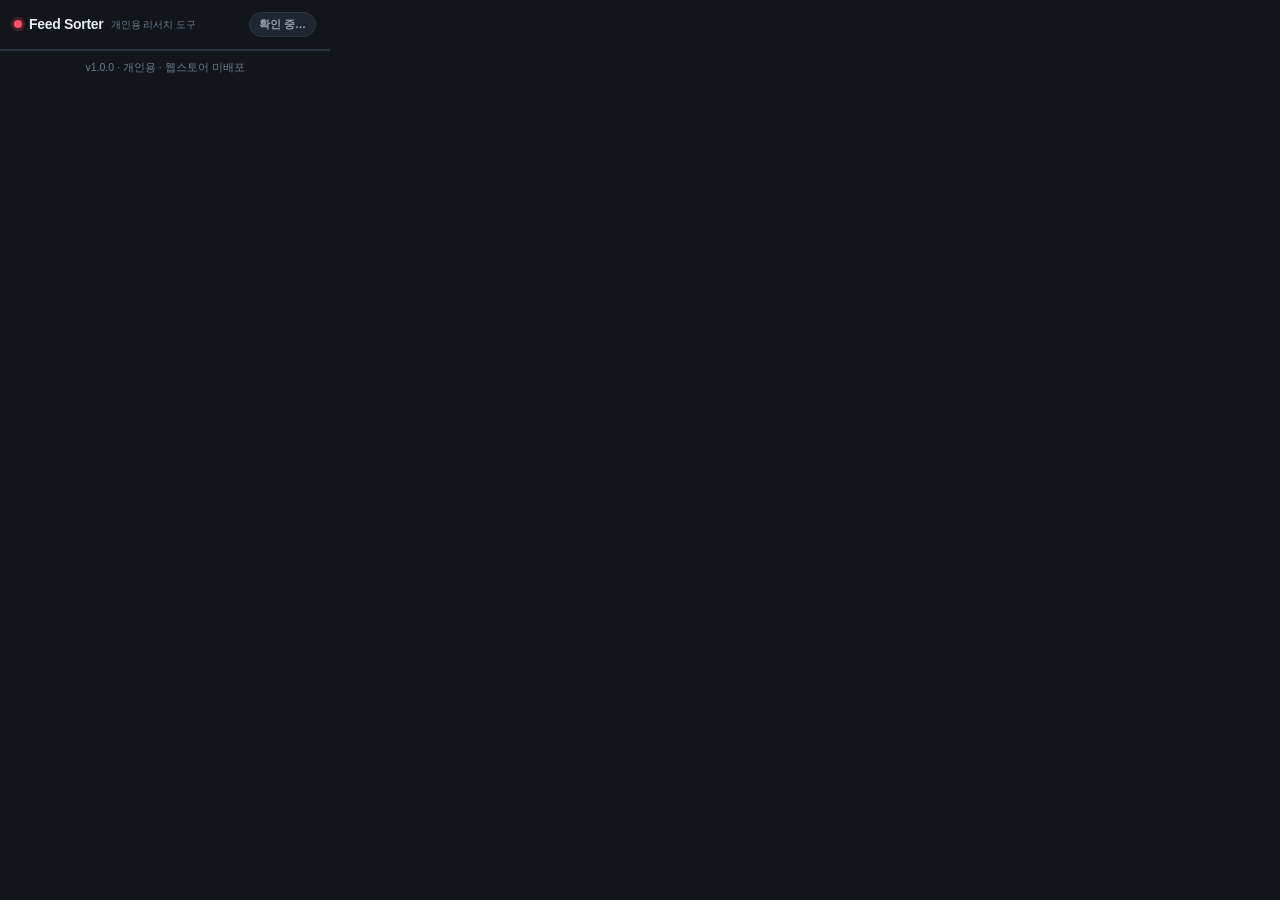
==== feed-sorter/src/popup.html @ 81563837 "Feed Sorter 크롬 확장 추가 TikTok·Instagram 피드를 조회수·좋아요·댓글·날짜순으로 재정렬하고 썸네일에 스탯을 오버레이하는 개인용 리서치 도구입니다. Mani" ====
<!DOCTYPE html>
<html lang="ko">
<head>
<meta charset="UTF-8">
<title>Feed Sorter</title>
<link rel="stylesheet" href="popup.css">
</head>
<body>
  <header class="top">
    <div class="brand"><span class="dot"></span>Feed Sorter<small>개인용 리서치 도구</small></div>
    <div class="site" id="site">확인 중…</div>
  </header>

  <div id="unsupported" class="notice" hidden>
    <b>이 페이지에서는 동작하지 않습니다.</b>
    <p>TikTok 또는 Instagram의 검색 결과·프로필 페이지를 연 뒤 다시 열어주세요.</p>
  </div>

  <main id="panel" hidden>
    <section class="card">
      <h2>정렬 기준</h2>
      <div class="sorts" id="sorts">
        <button class="sort" data-sort="views">👁 조회수↓</button>
        <button class="sort" data-sort="likes">❤ 좋아요↓</button>
        <button class="sort" data-sort="comments">💬 댓글↓</button>
        <button class="sort" data-sort="newest">🆕 최신순</button>
        <button class="sort" data-sort="oldest">📜 오래된순</button>
        <button class="sort" data-sort="original">↩ 원래 순서</button>
      </div>
      <p class="hint" id="sortHint">이 사이트의 기본 정렬로 기억됩니다.</p>
    </section>

    <section class="card">
      <h2>최소 조회수 필터</h2>
      <div class="row">
        <input type="number" id="minViews" min="0" step="1000" placeholder="0 (사용 안 함)">
        <button class="btn" id="minApply">적용</button>
      </div>
      <p class="hint">기준 미달 영상은 흐리게(25%) 표시됩니다. 마우스를 올리면 다시 보입니다.</p>
    </section>

    <section class="card">
      <h2>오버레이</h2>
      <label class="sw"><input type="checkbox" id="showBadge"><span>스탯 뱃지 (👁 ❤ 💬)</span></label>
      <label class="sw"><input type="checkbox" id="showTier"><span>조회수 테두리 <i class="tag gold">100만+</i><i class="tag green">10만+</i></span></label>
      <label class="sw"><input type="checkbox" id="showDate"><span>게시일 표시 (3mo ago)</span></label>
      <label class="sw"><input type="checkbox" id="showDownload"><span>다운로드 버튼 (카드에 마우스 올릴 때)</span></label>
    </section>

    <section class="card">
      <h2>수집 현황</h2>
      <div class="stats">
        <div class="stat"><div class="v" id="cCollected">0</div><div class="k">이번 세션 수집</div></div>
        <div class="stat"><div class="v" id="cScreen">0</div><div class="k">현재 화면 매칭</div></div>
      </div>
      <button class="btn wide" id="csv">⬇ 현재 수집 데이터 CSV 내보내기</button>
      <button class="btn wide ghost" id="rescan">↻ 다시 스캔</button>
      <p class="hint">사용자가 스크롤하며 자연히 받은 응답만 읽습니다. 자동 스크롤·대량 수집은 하지 않습니다.</p>
    </section>
  </main>

  <footer class="foot">v1.0.0 · 개인용 · 웹스토어 미배포</footer>
  <script src="popup.js"></script>
</body>
</html>
---- feed-sorter/src/popup.css ----
:root{
  --bg:#12151a; --card:#191d24; --card2:#20262f; --line:#2b333e; --line2:#3a444f;
  --text:#e8eef5; --muted:#93a1b1; --dim:#6d7b8a;
  --accent:#ff4d6a; --gold:#ffc83d; --green:#35c759;
  color-scheme:dark;
}
*{box-sizing:border-box}
body{
  margin:0; width:330px; background:var(--bg); color:var(--text);
  font:13px/1.5 -apple-system,BlinkMacSystemFont,"Segoe UI",Roboto,"Apple SD Gothic Neo","Malgun Gothic",sans-serif;
}
.top{display:flex;align-items:center;justify-content:space-between;gap:8px;
     padding:12px 14px;border-bottom:1px solid var(--line)}
.brand{display:flex;align-items:center;gap:7px;font-weight:800;font-size:14px;letter-spacing:-.3px}
.brand .dot{width:8px;height:8px;border-radius:50%;background:var(--accent);
            box-shadow:0 0 0 3px rgba(255,77,106,.2)}
.brand small{display:block;font-weight:500;font-size:10px;color:var(--dim);letter-spacing:0}
.site{font-size:11px;font-weight:700;color:var(--muted);background:var(--card2);
      border:1px solid var(--line);border-radius:20px;padding:3px 9px;white-space:nowrap}

.notice{margin:14px;padding:14px;border:1px dashed var(--line2);border-radius:11px;background:var(--card)}
.notice p{margin:7px 0 0;color:var(--muted);font-size:12px}

main{padding:12px 14px 4px}
.card{background:var(--card);border:1px solid var(--line);border-radius:12px;padding:12px;margin-bottom:11px}
.card h2{margin:0 0 10px;font-size:12px;font-weight:800;color:var(--muted);letter-spacing:.2px}

.sorts{display:grid;grid-template-columns:1fr 1fr;gap:6px}
.sort{
  background:var(--card2);border:1px solid var(--line);color:var(--text);
  padding:8px 6px;border-radius:9px;font-size:12px;font-weight:700;cursor:pointer;transition:.13s
}
.sort:hover{background:#28303a;border-color:var(--line2)}
.sort.on{background:var(--accent);border-color:var(--accent);color:#fff}

.row{display:flex;gap:7px}
input[type=number]{
  flex:1;min-width:0;background:var(--card2);border:1px solid var(--line);color:var(--text);
  border-radius:9px;padding:8px 10px;outline:none;font:inherit
}
input[type=number]:focus{border-color:var(--accent)}
.btn{
  background:var(--card2);border:1px solid var(--line);color:var(--text);
  padding:8px 12px;border-radius:9px;font-size:12px;font-weight:700;cursor:pointer;transition:.13s;white-space:nowrap
}
.btn:hover{background:#28303a;border-color:var(--line2)}
.btn.wide{display:block;width:100%;margin-top:7px}
.btn.ghost{background:transparent}
.btn:disabled{opacity:.5;cursor:default}

.sw{display:flex;align-items:center;gap:9px;padding:6px 0;cursor:pointer;font-size:12.5px}
.sw input{accent-color:var(--accent);width:15px;height:15px;cursor:pointer;flex:0 0 auto}
.tag{display:inline-block;font-style:normal;font-size:10px;font-weight:800;padding:1px 5px;
     border-radius:5px;margin-left:4px;vertical-align:middle}
.tag.gold{background:rgba(255,200,61,.18);color:var(--gold)}
.tag.green{background:rgba(53,199,89,.18);color:var(--green)}

.stats{display:grid;grid-template-columns:1fr 1fr;gap:8px;margin-bottom:4px}
.stat{background:var(--card2);border:1px solid var(--line);border-radius:10px;padding:9px;text-align:center}
.stat .v{font-size:21px;font-weight:800;letter-spacing:-.6px}
.stat .k{font-size:10.5px;color:var(--dim);font-weight:600;margin-top:1px}

.hint{margin:9px 0 0;font-size:11px;color:var(--dim);line-height:1.5}
.foot{padding:9px 14px 12px;color:var(--dim);font-size:10.5px;text-align:center;border-top:1px solid var(--line)}
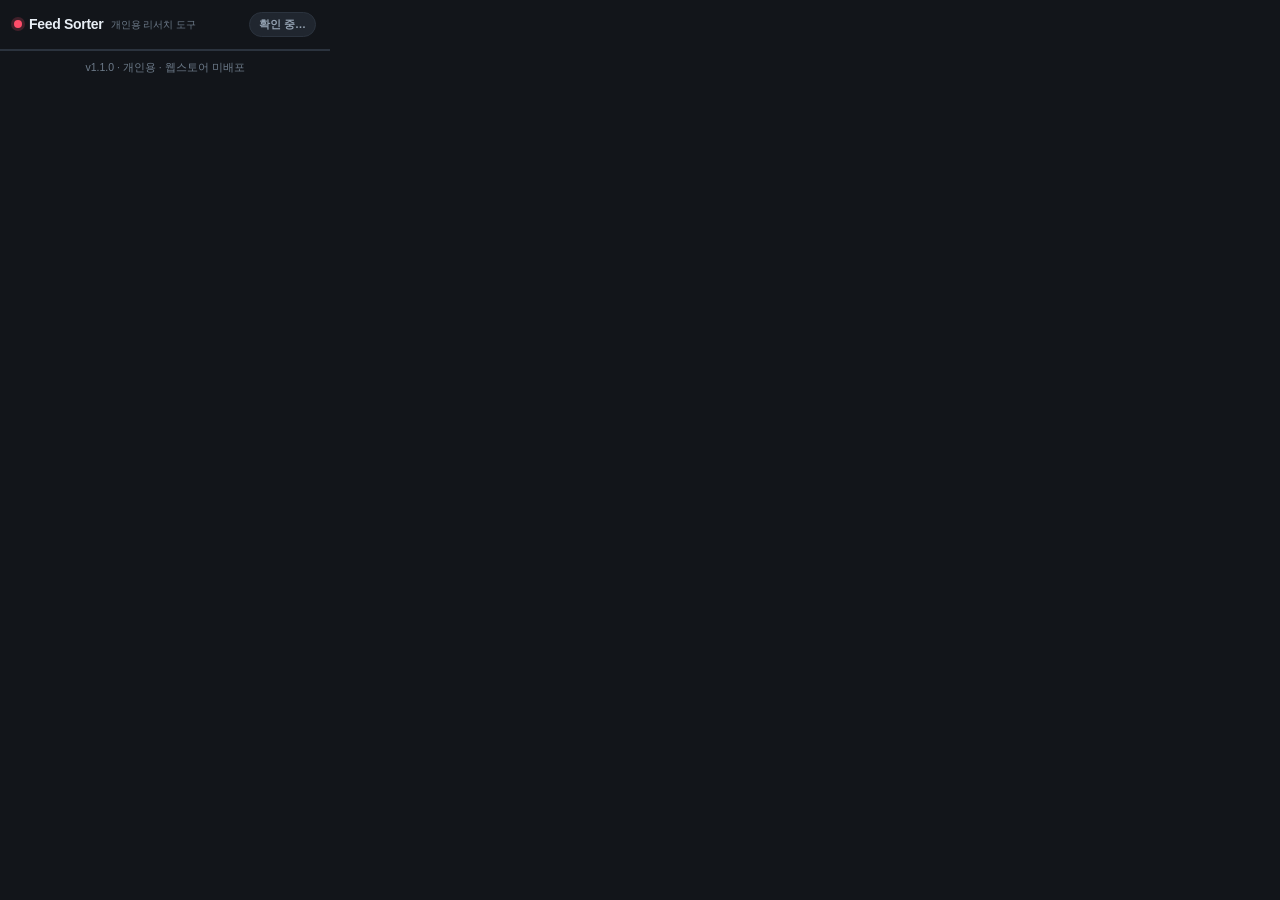
==== commit 81fdde97: "Feed Sorter 1.1.0: 커서 올리면 정확한 업로드 시각을 내 시간대로 표시 - 카드에 마우스를 올리면 응답의 UTC 타임스탬프를 브라우저 시간대   (한국이면 Asia/" ====
--- a/feed-sorter/src/popup.html
+++ b/feed-sorter/src/popup.html
@@ -44,7 +44,9 @@
       <label class="sw"><input type="checkbox" id="showBadge"><span>스탯 뱃지 (👁 ❤ 💬)</span></label>
       <label class="sw"><input type="checkbox" id="showTier"><span>조회수 테두리 <i class="tag gold">100만+</i><i class="tag green">10만+</i></span></label>
       <label class="sw"><input type="checkbox" id="showDate"><span>게시일 표시 (3mo ago)</span></label>
+      <label class="sw"><input type="checkbox" id="showExactTime"><span>커서 올리면 정확한 업로드 시각 <i class="tz" id="tzName"></i></span></label>
       <label class="sw"><input type="checkbox" id="showDownload"><span>다운로드 버튼 (카드에 마우스 올릴 때)</span></label>
+      <label class="sw"><input type="checkbox" id="showTags"><span>해시태그 칩 (클릭하면 바로 검색)</span></label>
     </section>
 
     <section class="card">
@@ -59,7 +61,7 @@
     </section>
   </main>
 
-  <footer class="foot">v1.0.0 · 개인용 · 웹스토어 미배포</footer>
+  <footer class="foot">v1.1.0 · 개인용 · 웹스토어 미배포</footer>
   <script src="popup.js"></script>
 </body>
 </html>
--- a/feed-sorter/src/popup.css
+++ b/feed-sorter/src/popup.css
@@ -54,6 +54,7 @@
      border-radius:5px;margin-left:4px;vertical-align:middle}
 .tag.gold{background:rgba(255,200,61,.18);color:var(--gold)}
 .tag.green{background:rgba(53,199,89,.18);color:var(--green)}
+.tz{font-style:normal;font-size:10.5px;color:var(--muted,#8b98a8);margin-left:4px}
 
 .stats{display:grid;grid-template-columns:1fr 1fr;gap:8px;margin-bottom:4px}
 .stat{background:var(--card2);border:1px solid var(--line);border-radius:10px;padding:9px;text-align:center}
